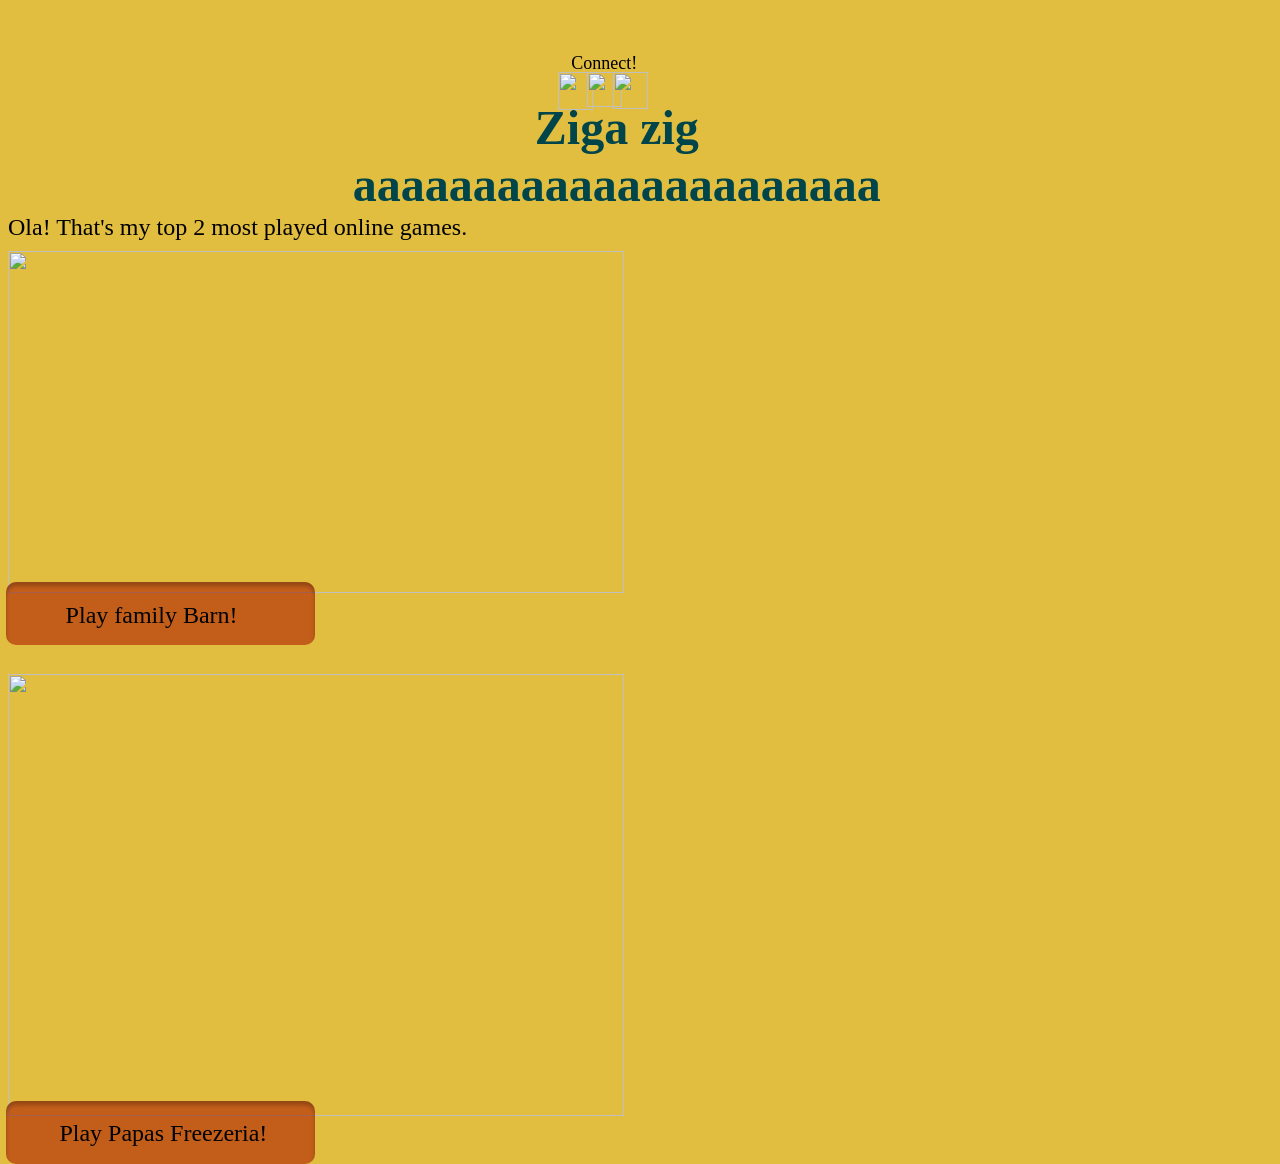
==== index.html @ d8b2d74d "free online games" ====
<!DOCTYPE html>
<html>
    <head>
        <meta charset="UTF-8" />
        <link rel="stylesheet" href="st.css" />
        <meta name="viewport" content="width=device-width, initial-scale=1.0" />
        <title>Online Games</title>
    </head>
    <body>
        <div class="connect">Connect!</div>
        <div class="img1">
            <a href="https://www.instagram.com/n3hx__/" target="_blank"><img src="ig.png"></a>
        </div>
        <div class="img2">
            <a href="https://www.linkedin.com/in/neha-ajith-bb00a719b/" target="_blank"><img src="linkedin.png"></a>
        </div>
        <div class="img3">
            <a href="https://github.com/neha-ajith" target="_blank"><img src="github.png"></a>
        </div>
        <div class="heading">
            <h1>Ziga zig aaaaaaaaaaaaaaaaaaaaaa</h1>
        </div>
        <div class="yo">
            Ola! That's my top 2 most played online games.
        </div>
        <div class = "familyimg">
            <img src = "C:\Users\USER\Pictures\Screenshots\Screenshot (2).png">
        </div>
        <div class="rectangle1"><a href="http://www.agame.com/game/family-barn" target="_blank">
            <p>Play family Barn!</p></a></div>
        <div class="papa">
            <img src="C:\Users\USER\Pictures\Screenshots\Screenshot (50).png">
        </div>
        <div class="rectangle2"><a href="http://www.agame.com/game/family-barn" target="_blank">
            <p>Play Papas Freezeria!</p></a></div>
        
       
</html>
---- st.css ----
body{
    background-color: #E1BD40;
}

.heading{
    position: absolute;
    width: 680px;
    height: 143px;
    margin-top: 6%;
    margin-left: 21%;
    font-family: Londrina Outline;
    font-style: normal;
    font-weight: normal;
    font-size: 24px;
    line-height: 57px;
    display: flex;
    align-items: center;
    text-align: center;
    color: #004549;
}

.yo{
    position: absolute;
    margin-top: 16%;
    width: 647px;
    height: 29px;
    font-family: Actor;
    font-style: normal;
    font-weight: normal;
    font-size: 24px;
    line-height: 29px;
    display: flex;
    align-items: center;
    text-align: center;
    color: #000000;
}

.familyimg img{
    position: absolute;
    width: 616px;
    height: 342px;
    margin-top: 19%;
}

.rectangle1{
    position: absolute;
    left: 0%;
    right: 0%;
    top: 0%;
    bottom: 0%;
    height: 63px;
    width: 309px;
    background: rgba(202, 52, 13, 0.63);
    mix-blend-mode: multiply;
    box-shadow: inset 0px 4px 4px rgba(0, 0, 0, 0.25);
    border-radius: 10px;
    margin-top: 45.5%;
    margin-left: 0.5%;
}

.rectangle1 p{
    position: absolute;
    left: 14.17%;
    right: 13.33%;
    top: 24.07%;
    bottom: 24.07%;
    font-family: Abhaya Libre;
    font-style: normal;
    font-weight: normal;
    font-size: 24px;
    line-height: 28px;
    display: flex;
    align-items: center;
    text-align: center;
    color: #000000;
    margin-top: 5.5%;
    margin-left: 5%;
}

.papa img{
    position: absolute;
    width: 616px;
    height: 441.99px;
    margin-top: 52%;
}

.rectangle2{
    position: absolute;
    left: 0%;
    right: 0%;
    top: 0%;
    bottom: 0%;
    height: 63px;
    width: 309px;
    background: rgba(202, 52, 13, 0.63);
    mix-blend-mode: multiply;
    box-shadow: inset 0px 4px 4px rgba(0, 0, 0, 0.25);
    border-radius: 10px;
    margin-top: 86%;
    margin-left: 0.5%;
}

.rectangle2 p{
    position: absolute;
    left: 14.17%;
    right: 13.33%;
    top: 24.07%;
    bottom: 24.07%;
    font-family: Abhaya Libre;
    font-style: normal;
    font-weight: normal;
    font-size: 24px;
    line-height: 28px;
    display: flex;
    align-items: center;
    text-align: center;
    color: #000000;
    margin-top: 5.5%;
    margin-left: 3%;
}

.connect{
    position: absolute;
    width: 178px;
    height: 110px;
    font-family: Gemunu Libre;
    font-style: normal;
    font-weight: normal;
    font-size: 18px;
    line-height: 20px;
    display: flex;
    align-items: center;
    text-align: center;
    color: #000000;
    margin-left: 44%;
}

.img1 img{
    position: absolute;
    width: 35px;
    height: 38px;
    margin-left: 43%;
    margin-top: 5%;
}

.img2 img{
    position: absolute;
    width: 35px;
    height: 35px;
    margin-left: 45.2%;
    margin-top: 5%;
}

.img3 img{
    position: absolute;
    width: 35px;
    height: 37px;
    margin-left: 47.3%;
    margin-top: 5%;
}
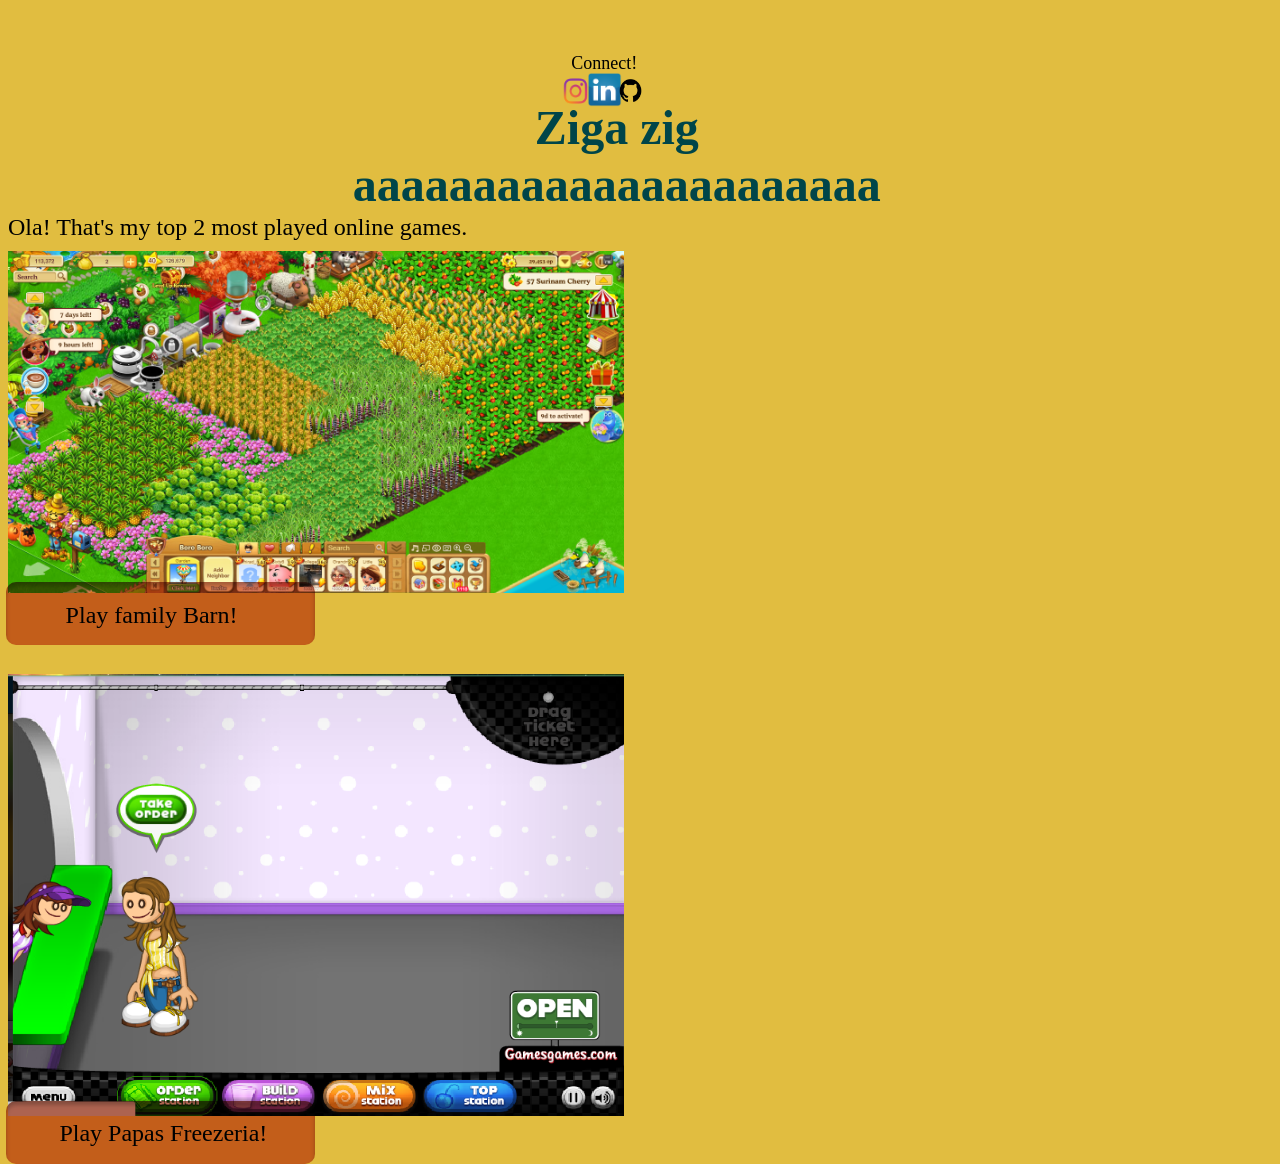
==== commit 21af3700: "commit" ====
--- a/index.html
+++ b/index.html
@@ -24,14 +24,14 @@
             Ola! That's my top 2 most played online games.
         </div>
         <div class = "familyimg">
-            <img src = "C:\Users\USER\Pictures\Screenshots\Screenshot (2).png">
+            <img src = "Screenshot (2).png">
         </div>
         <div class="rectangle1"><a href="http://www.agame.com/game/family-barn" target="_blank">
             <p>Play family Barn!</p></a></div>
         <div class="papa">
-            <img src="C:\Users\USER\Pictures\Screenshots\Screenshot (50).png">
+            <img src="Screenshot (50).png">
         </div>
-        <div class="rectangle2"><a href="http://www.agame.com/game/family-barn" target="_blank">
+        <div class="rectangle2"><a href="https://www.agame.com/game/papas-freezeria" target="_blank">
             <p>Play Papas Freezeria!</p></a></div>
         
        
